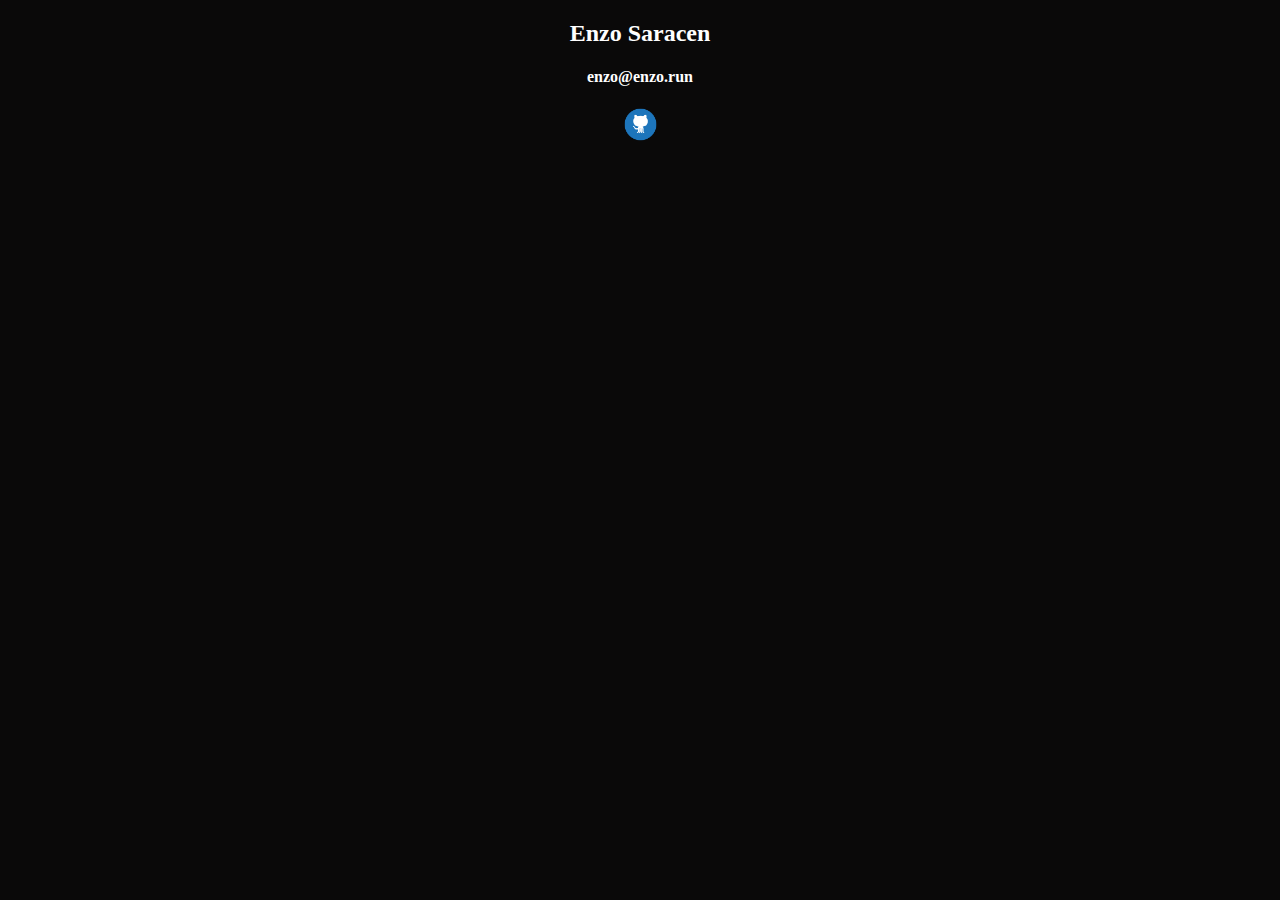
==== enzo/index.html @ d8297b1e "home icon" ====
<!DOCTYPE html>
<html lang="en-US">
        <head>
                <title>enzo</title>
		<link rel='stylesheet' type='text/css' href="/style.css"/>
		<link rel="icon" href="https://enzo.run/favicon.png?"/>
                <meta charset="utf-8" />
        </head>

	<body><center>
		<h2>Enzo Saracen</h2>
		<h4>enzo@enzo.run<h4>
		<a href="https://github.com/enzo-sa">
			<img alt="github" src="/pix/github.png" width="35" height="35">
		</a>
	</center></body>
</html>
---- style.css ----
body {
        color: white;
        background: #0a0909;
}

::selection {
	background: #b2b2a2;
}

.parent {
  text-align: center;
}

.parent > ul {
  display: inline-block;
}

a {
	color: #307cff;
}

#content {
    position: relative;
}

#content img {
    position: absolute;
    top: 0px;
    right: 0px;
}

<div id="content">
    <img src="pix/home.png" class="home"/>
    <div>home</div>
</div>
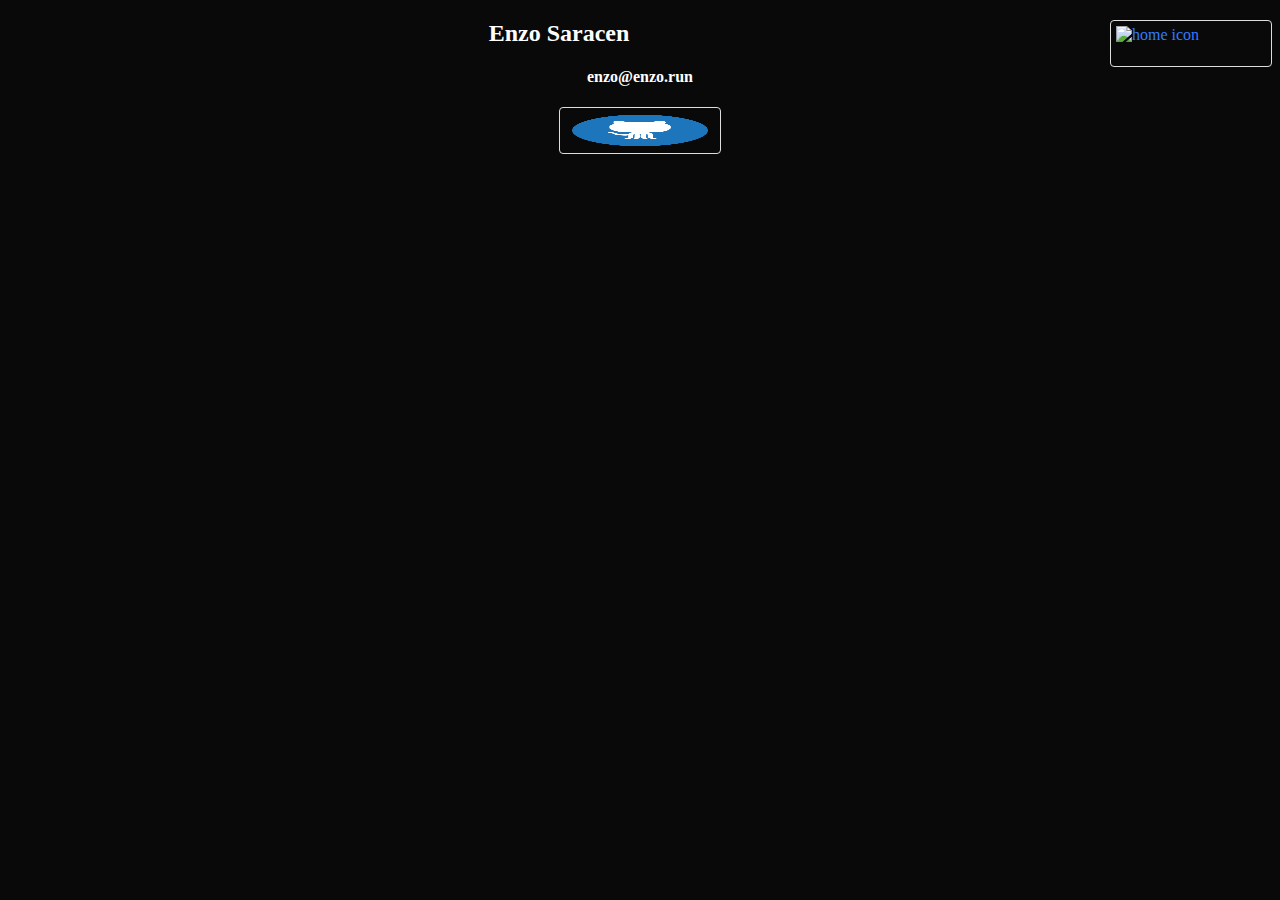
==== commit 47147c11: "home button" ====
--- a/enzo/index.html
+++ b/enzo/index.html
@@ -6,7 +6,9 @@
 		<link rel="icon" href="https://enzo.run/favicon.png?"/>
                 <meta charset="utf-8" />
         </head>
-
+	<a href="https://enzo.run">
+		<img src="pix/home.png" alt="home icon" width="35" height="35" style=    "float:right">
+	</a>
 	<body><center>
 		<h2>Enzo Saracen</h2>
 		<h4>enzo@enzo.run<h4>
--- a/style.css
+++ b/style.css
@@ -19,17 +19,17 @@
 	color: #307cff;
 }
 
-#content {
-    position: relative;
+img {
+  border: 1px solid #ddd;
+  border-radius: 4px;
+  padding: 5px;
+  width: 150px;
 }
 
-#content img {
-    position: absolute;
-    top: 0px;
-    right: 0px;
+img:hover {
+  box-shadow: 0 0 2px 1px rgba(0, 140, 186, 0.5);
 }
 
-<div id="content">
-    <img src="pix/home.png" class="home"/>
-    <div>home</div>
-</div>
+<a href="https://enzo.run">
+  <img src="https://enzo.run/pix/home.png" alt="home">
+</a>
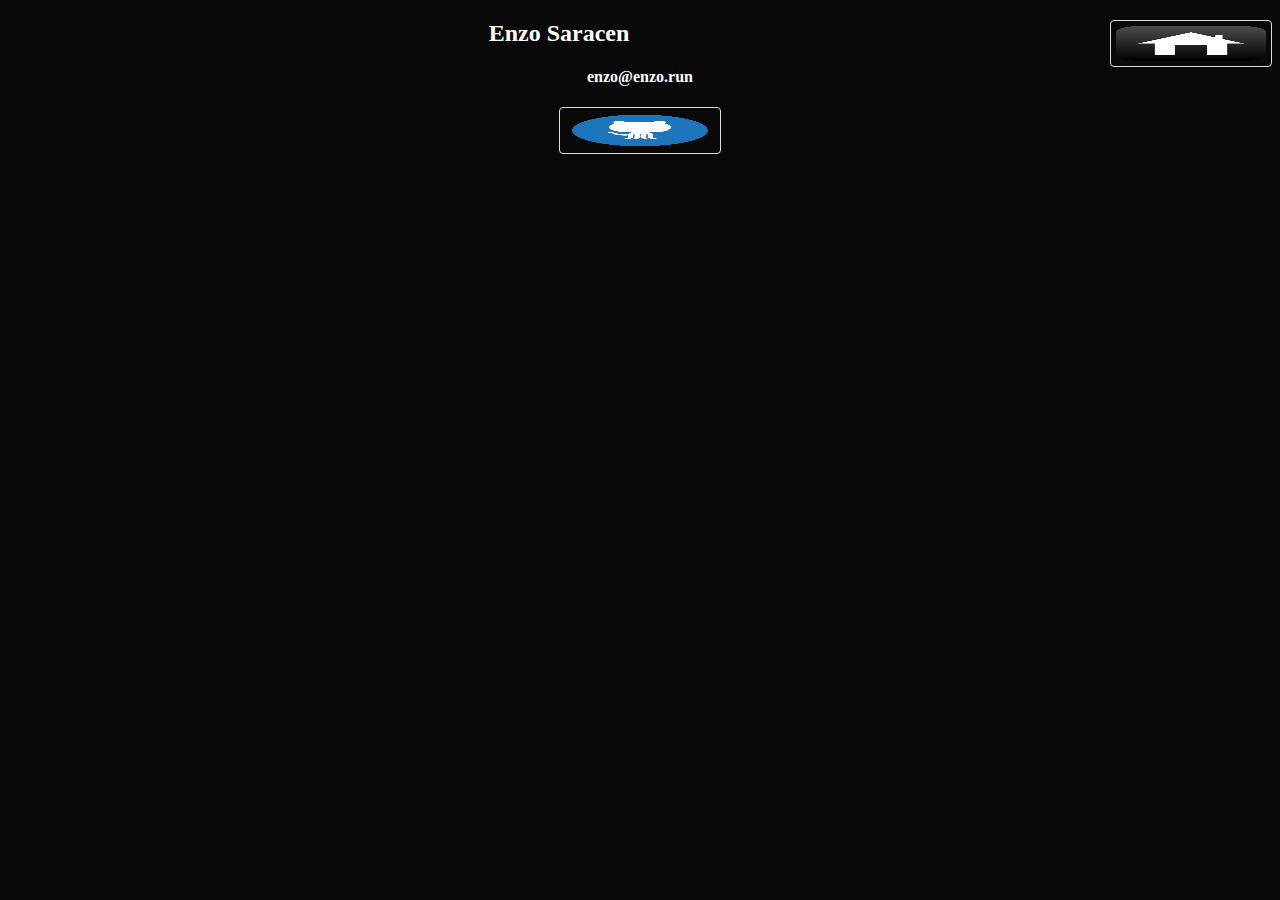
==== commit 3972a82f: "link fix" ====
--- a/enzo/index.html
+++ b/enzo/index.html
@@ -7,7 +7,7 @@
                 <meta charset="utf-8" />
         </head>
 	<a href="https://enzo.run">
-		<img src="pix/home.png" alt="home icon" width="35" height="35" style=    "float:right">
+		<img src="/pix/home.png" alt="home icon" width="35" height="35" style=    "float:right">
 	</a>
 	<body><center>
 		<h2>Enzo Saracen</h2>
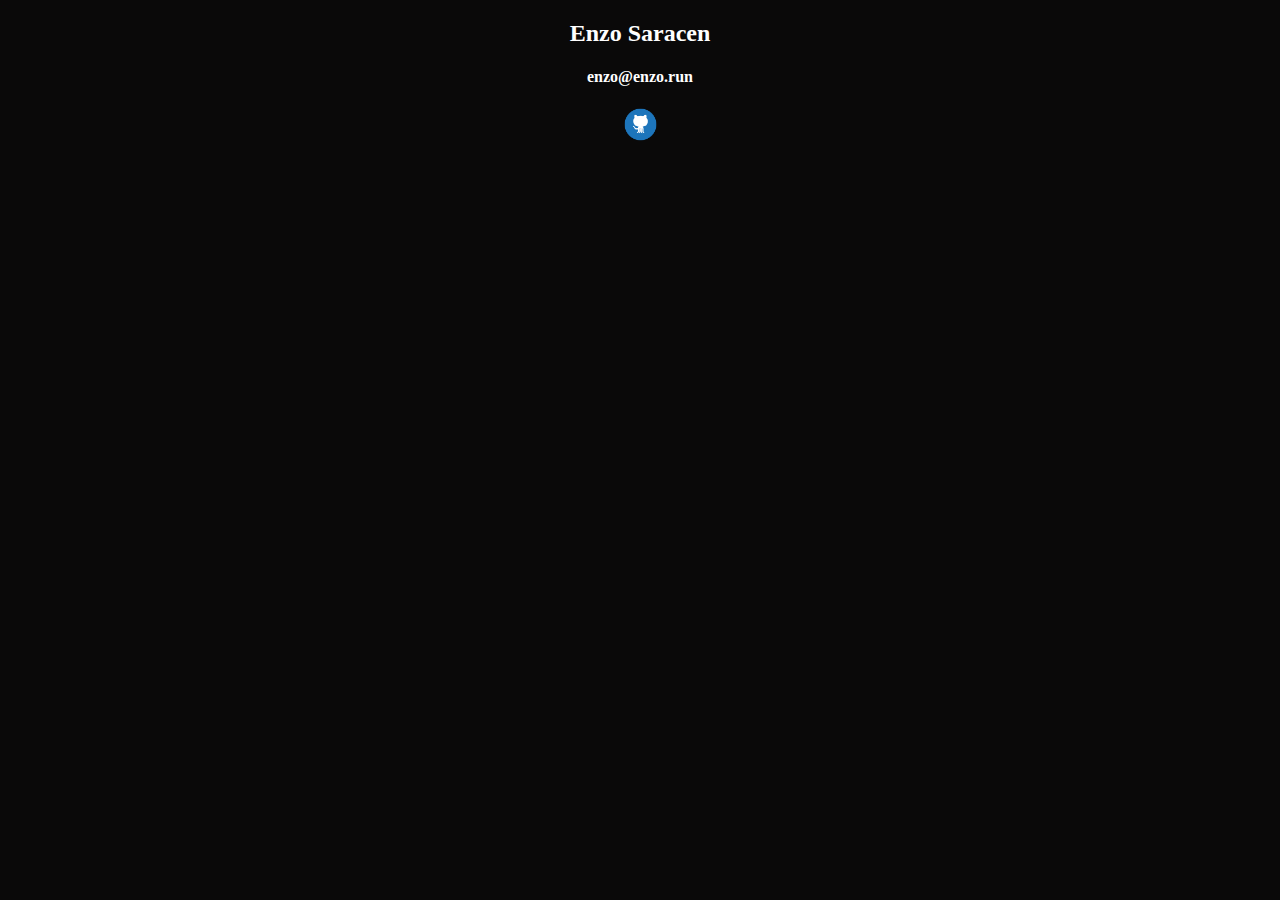
==== commit 26a62c86: "remove home" ====
--- a/enzo/index.html
+++ b/enzo/index.html
@@ -6,9 +6,7 @@
 		<link rel="icon" href="https://enzo.run/favicon.png?"/>
                 <meta charset="utf-8" />
         </head>
-	<a href="https://enzo.run">
-		<img src="/pix/home.png" alt="home icon" width="35" height="35" style=    "float:right">
-	</a>
+
 	<body><center>
 		<h2>Enzo Saracen</h2>
 		<h4>enzo@enzo.run<h4>
--- a/style.css
+++ b/style.css
@@ -19,17 +19,18 @@
 	color: #307cff;
 }
 
-img {
-  border: 1px solid #ddd;
-  border-radius: 4px;
-  padding: 5px;
-  width: 150px;
+#homeicon {
+  position:relative;
 }
 
-img:hover {
-  box-shadow: 0 0 2px 1px rgba(0, 140, 186, 0.5);
+.home {
+  position:absolute;
+  top:0;
+  right:0;
 }
 
-<a href="https://enzo.run">
-  <img src="https://enzo.run/pix/home.png" alt="home">
-</a>
+<div id="homeicon">
+	<a href="https://enzo.run">
+		<img src="/pix/home.png" class="home" alt="home icon" width="35" height="35" style="float:right">
+	</a>
+</div>
